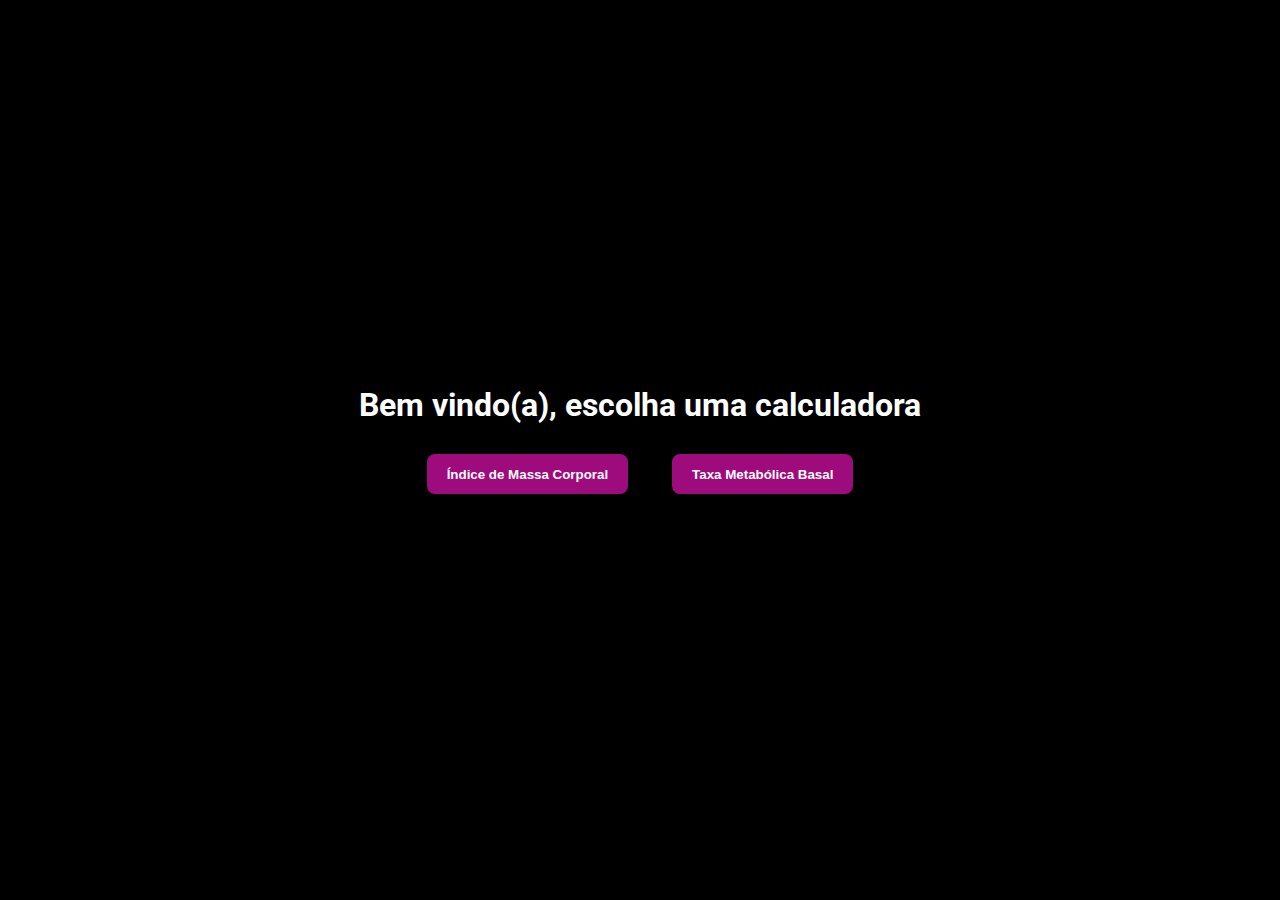
==== index.html @ 3a713a21 "Correção de bug" ====
<!DOCTYPE html>
<html lang="en">
<head>
    <meta charset="UTF-8">
    <meta name="viewport" content="width=device-width, initial-scale=1.0">
    <title>Document</title>
    <link rel="stylesheet" href="../assets/css/style.css">
</head>
<body id="bodyIndex">
    <img src="../img/textura.jpg" alt="" class="fundo">
    <div id="faixa"></div>
    <section id="sectionIndex">

        <h1>Bem vindo(a), escolha uma calculadora</h1>
        <div>
        <a href="views/imc.html"><button type="button" id="IMCbtn">Índice de Massa Corporal</button></a>
        <a href="views/tmb.html" ><button type="button" id="TMBbtn">Taxa Metabólica Basal</button></a>
        </div>
    </section>
</body>
</html>
---- assets/css/style.css ----
@import url('https://fonts.googleapis.com/css2?family=Poppins:ital,wght@0,100;0,200;0,300;0,400;0,500;0,600;0,700;0,800;0,900;1,100;1,200;1,300;1,400;1,500;1,600;1,700;1,800;1,900&family=Roboto:ital,wght@0,100;0,300;0,400;0,500;0,700;0,900;1,100;1,300;1,400;1,500;1,700;1,900&display=swap');

* {
    margin: 0;
    padding: 0;
    box-sizing: border-box;
}

/*IMC
**************************/

body {
    font-family: "Roboto", sans-serif;
    display: flex;
    justify-content: center;
    height: 100vh;
    align-items: center;
    overflow: hidden;
    background-color: black;
}

.conteudo {
position: absolute;
z-index: 1;
}

.fundoIMC {
    position: absolute;
    z-index: 0;
    opacity: 15%;
}

.capa {
    position: absolute;
    margin-right: 45%;
    z-index: 2;
}

.box {
    background-color: rgb(51, 51, 51);
    width: 400px;
    height: 550px;
    margin-left: 500px;
    display: flex;
    flex-direction: column;
    align-items: start;
    border-radius: 15px;
    color: white;
    padding: 40px 30px;
}

.box h1 {
    margin-right: auto;
    font-size: 2em;
}

.hrCalc {
    height: 2px;
    width: 100px;
    background-color: rgb(223, 15, 178);
    margin-right: 65%;
}

.formKG {
    margin-top: 10%;
    width: 100%;
}

.inputKG {
    display: flex;
    margin-right: 0%;
}

.inputKG input {
    background-color: rgb(78, 78, 78);
    border: none;
    border-radius: 5px;
    width: 100%;
    height: 50px;
    padding: 0 0 0 50px;
    color: white;
    margin-top: 10px;
    font-size: 1em;
    font-weight: bold;
}

.inputKG input:focus {
    outline: 2px solid;
    outline-color: rgba(223, 15, 178, 0.7);
}

.inputKG span{
    color: rgba(255, 255, 255, 0.5);
    margin-right: 10px;
    position: absolute;
    align-self:center;
    margin-top: 12px;
    margin-left: 300px;
}

.icon {
    align-self: center;
    margin-left: 10px;
    position: absolute;
    padding: 2px;
    margin-top: 10px;
}

.labelKG {
    margin-top: 10%;
}

#btnCalc {
    width: 100%;
    height: 35px;
    background-color: rgb(223, 15, 178);
    margin-top: 8%;
    border: none;
    border-radius: 5px;
    color: white;
    font-weight: 600;
    cursor: pointer;
}

#btnCalc:hover {
    background-color: rgb(180, 6, 143);
    transition: 0.4s;
    transform: scale(1.02);
}

#campoResultado {
    display: none;
    height: 100%;
    width: 100%;
    align-items: center;
    justify-content: center;
    margin-top: 10%;
}


#resultado {
    font-size: 3em;
    margin-left: -40%;
}

.linha {
    width: 1px;
    height: 80px;
    margin-left: 15%;
    background-color: rgb(223, 15, 178);
}

.classificadoTitulo {
    font-size: 0.95em;
    position: absolute;
    margin-left: 24%;
    margin-bottom: 4%;
}

.classificacao {
    margin-left: 24%;
    position: absolute;
    font-size: 0.9em;
    margin-top: 1%;
}

/*TMB
**************************/
.boxTMB {
    background-color: rgb(51, 51, 51);
    width: 600px;
    height: 610px;
    display: flex;
    flex-direction: column;
    align-items: center;
    border-radius: 15px;
    color: white;
    padding: 40px 30px;
    align-self: center;
}

.inputKGTMB span{
    color: rgba(255, 255, 255, 0.5);
    position: absolute;
    align-self:center;
    margin-top: 12px;
    margin-left: 400px;
}

.inputKGTMB {
    display: flex;
    margin-right: 0%;
}

.inputKGTMB input {
    background-color: rgb(78, 78, 78);
    border: none;
    border-radius: 5px;
    width: 100%;
    height: 50px;
    padding: 0 0 0 50px;
    color: white;
    margin-top: 10px;
    font-size: 1em;
    font-weight: bold;
}

.inputKGTMB input::-webkit-inner-spin-button,
.inputKGTMB input::-webkit-outer-spin-button {
    appearance: none;
}


.inputKGTMB input:focus {
    outline: 2px solid;
    outline-color: rgba(223, 15, 178, 0.7);
}

.formKGTMB {
    margin-top: 2%;
    width: 80%;
}

#btnCalcTMB {
    width: 80%;
    height: 45px;
    background-color: rgb(223, 15, 178);
    border: none;
    border-radius: 5px;
    color: white;
    font-weight: 600;
    cursor: pointer;
}

#btnCalcTMB:hover {
    background-color: rgb(180, 6, 143);
    transition: 0.4s;
    transform: scale(1.02);
}

.spanAnos {
    margin-left: 385px !important;
}

.inputSexo input {
    display: none;
}

.inputSexo input + label:before {
content: '';
width: 24px;
height: 24px;
border-radius: 50px;
background-color:rgb(78, 78, 78);
border: none;
display: inline-block;
vertical-align: middle;
margin-bottom: 35px;
margin-left: 90px;
margin-top: 30px;
margin-right: 5px;
}

.inputSexo input:checked + label:before {
    background-color: rgba(223, 15, 178, 0.7);
    box-sizing: border-box;
    border: 6px solid rgb(78, 78, 78);
}

select {
    background-color: rgb(78, 78, 78);
    border: none;
    color: white;
    height: 30px;
    margin-top: 10px;
    width: 100%;
    border-radius: 4px;
}

select:focus {
outline: 2px solid rgba(223, 15, 178, 0.7);
}

/**********************************************
Resultados TMB */

.boxTMB h1 {
    font-size: 1.6em;
}

.tituloTaxa, .tituloGasto {
    font-size: 1.6em;
}

.tituloGasto {
    margin-top: 50px;
}


#taxaMB, #taxaGasto {
    font-size: 4em;
    margin-bottom: 50px;
    font-weight: bold;
}

#campoResultadoTMB {
    height: 100%;
    display: flex;
    justify-content: center;
    align-items: center;
    flex-direction: column;
}

#voltarBtn {
    width: 30%;
    height: 45px;
    background-color: rgb(223, 15, 178);
    border: none;
    cursor: pointer;
    display: flex;
    justify-content: center;
    align-items: center;
    border-radius: 5px;
    color: white;
    cursor: pointer;
    text-decoration: none;
}

#voltarBtn:hover {
    background-color: rgb(180, 6, 143);
    transition: 0.4s;
    transform: scale(1.06);
}

#voltarBtn button {
    background: none;
    border: none;
    color: white;
    font-weight: 600;
    cursor: pointer;
}

#btnHomeTMB {
    position: absolute;
    margin-left: 500px;
    background-color: rgba(223, 15, 178, 0.7);
    height: 40px;
    width: 40px;
    display: flex;
    justify-content: center;
    align-items: center;
    border-radius: 10px;
    cursor: pointer;
    margin-top: -5px;
}

#btnHomeTMB button {
    background: none;
    border: none;
    cursor: pointer;
}

#btnHomeTMB:hover {
    cursor: pointer;
    background-color: rgb(173, 171, 173);
    transform: scale(1.1);
    transition: 0.5s;
}

/***********************
Index */

#bodyIndex {
    background-color: black;
}

.fundo {
    position: relative;
    height: auto;
    width: 100%;
    opacity: 40%;
    z-index: 0;
}

#sectionIndex h1 {
 color: white;
 margin-top: 80px;
 font-size: 2em;
}

#sectionIndex {
    margin-bottom: 100px;
    position: absolute;
    display: flex;
    justify-content: center;
    align-items: center;
    flex-direction: column;
    height: 300px;
}

#faixa {
position: absolute;
width: 100%;
height: 200px;
background-color: rgba(0, 0, 0, 0.7);
}

a {
    height: 40px;
}

#TMBbtn, #IMCbtn {
    background-color: rgba(223, 15, 178, 0.7);
    border: none;
    height: 40px;
    margin-top: 30px;
    border-radius: 8px;
    padding: 0px 20px 0px 20px;
    color: white;
    margin-left: 20px;
    margin-right: 20px;
    font-weight: bold;
}

#TMBbtn:hover, #IMCbtn:hover {
    cursor: pointer;
    background-color: rgb(180, 6, 143);
    transform: scale(1.1);
    transition: 0.5s;
}

#btnHome {
    position: absolute;
    margin-left: 300px;
    background-color: rgba(223, 15, 178, 0.7);
    height: 40px;
    width: 40px;
    display: flex;
    justify-content: center;
    align-items: center;
    border-radius: 10px;
    cursor: pointer;
}

#btnHome button {
    background: none;
    border: none;
    cursor: pointer;
}

#btnHome:hover {
    cursor: pointer;
    background-color: rgb(143, 4, 113);
    transform: scale(1.1);
    transition: 0.5s;
}


/********************************************
Responsividade IMC*/
@media (max-width: 400px) {
    
    .capa {
        display: none;
    }

    .box {
        margin-top: 200px;
        margin-right: 400px;
        width: 300px;
    }

    .inputKG span{
        margin-left: 200px;
    }

    #btnHome {
        margin-left: 210px;
    }

    .box h1 {
        font-size: 1.5em;
    }

    .classificadoTitulo {
        font-size: 0.7em;
        margin-left: 14%;
    }

    .classificacao {
     margin-left: 14%;
     font-size: 0.6em;
    }
}


@media (min-width: 400px) and (max-width: 600px) {
    .capa {
        display: none;
    }

    .box {
        margin-top: 200px;
      margin-right: 380px;
    }

    .classificadoTitulo {
        margin-left: 14%;
    }

    .classificacao {
     margin-left: 14%;
    }

}

@media (min-width: 600px) and (max-width: 900px) {
    .capa {
        display: none;
    }

    .box {
        margin-right: 400px;
      }

      .classificadoTitulo {
        margin-left: 14%;
    }

    .classificacao {
     margin-left: 14%;
    }
} 

/***********************
Responsividade Index
*/

@media (max-width: 400px) {
    #sectionIndex h1 {
        font-size: 1em;
    }

    #IMCbtn, #TMBbtn {
        width: 120px;
        height: 50px;
        font-size: 0.6em;
    }

    #IMCbtn:hover, #TMBbtn:hover {
        font-size: 0.1em;
    }


}

@media (min-width:400px) and (max-width: 600px) {
    #sectionIndex h1 {
        font-size: 1.4em;
    }

    #IMCbtn, #TMBbtn {
        width: 120px;
        height: 50px;
        font-size: 0.6em;
    }

    #IMCbtn:hover, #TMBbtn:hover {
        font-size: 0.1em;
    }
}

@media (max-width: 400px) {
    .boxTMB {
        margin-left:300px;
        margin-top: 500px;
    }
}

@media (min-width:400px) and (max-width: 600px) {
    .boxTMB {
        margin-left:300px;
        margin-top: 500px;
    }
}
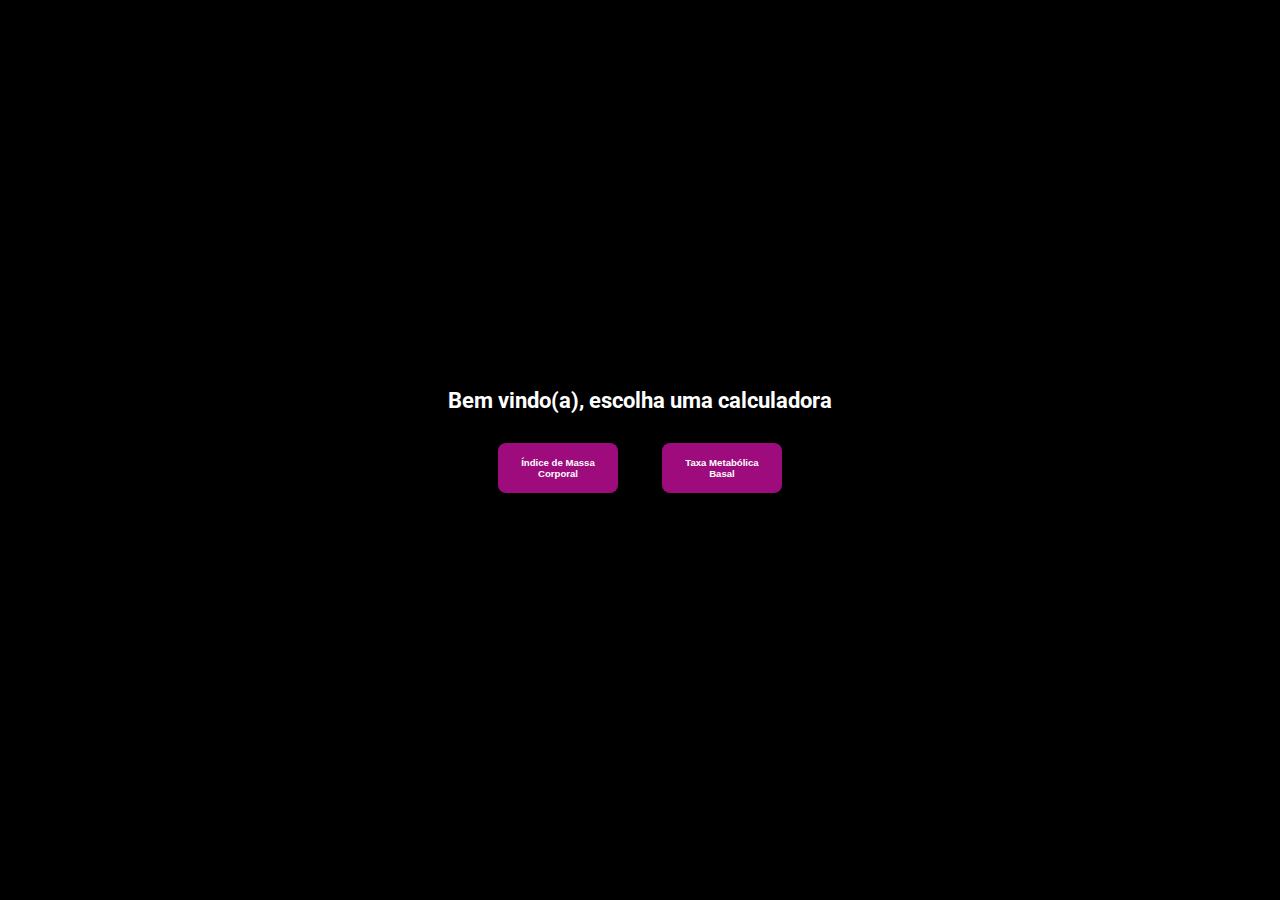
==== commit a8a7d12d: "Atualização" ====
--- a/index.html
+++ b/index.html
@@ -3,11 +3,14 @@
 <head>
     <meta charset="UTF-8">
     <meta name="viewport" content="width=device-width, initial-scale=1.0">
-    <title>Document</title>
+    <title>Calculadoras Corporais</title>
+    <link rel="icon" href="../img/icon.png">
     <link rel="stylesheet" href="../assets/css/style.css">
 </head>
 <body id="bodyIndex">
     <img src="../img/textura.jpg" alt="" class="fundo">
+    <img src="../img/textura.jpg" alt="" class="fundo2">
+    <img src="../img/textura.jpg" alt="" class="fundo3">
     <div id="faixa"></div>
     <section id="sectionIndex">
 
@@ -17,5 +20,7 @@
         <a href="views/tmb.html" ><button type="button" id="TMBbtn">Taxa Metabólica Basal</button></a>
         </div>
     </section>
+
+    <script src="assets/js/scriptIMC.js"></script>
 </body>
 </html>--- a/assets/css/style.css
+++ b/assets/css/style.css
@@ -372,13 +372,14 @@
 
 #bodyIndex {
     background-color: black;
+    overflow: hidden;
 }
 
 .fundo {
     position: relative;
     height: auto;
     width: 100%;
-    opacity: 40%;
+    opacity: 80%;
     z-index: 0;
 }
 
@@ -537,6 +538,19 @@
 */
 
 @media (max-width: 400px) {
+
+    .fundo3 {
+        opacity: 70%;
+        margin-right: 30%;
+        width: 1200px;
+        margin-bottom: 00px;
+    }
+
+    .fundo2 {
+        width: 500px;
+        opacity: 100%;
+    }
+
     #sectionIndex h1 {
         font-size: 1em;
     }
@@ -554,7 +568,12 @@
 
 }
 
-@media (min-width:400px) and (max-width: 600px) {
+@media (min-width:400px) {
+
+    .fundo2, .fundo3 {
+        display: none;
+    }
+
     #sectionIndex h1 {
         font-size: 1.4em;
     }
